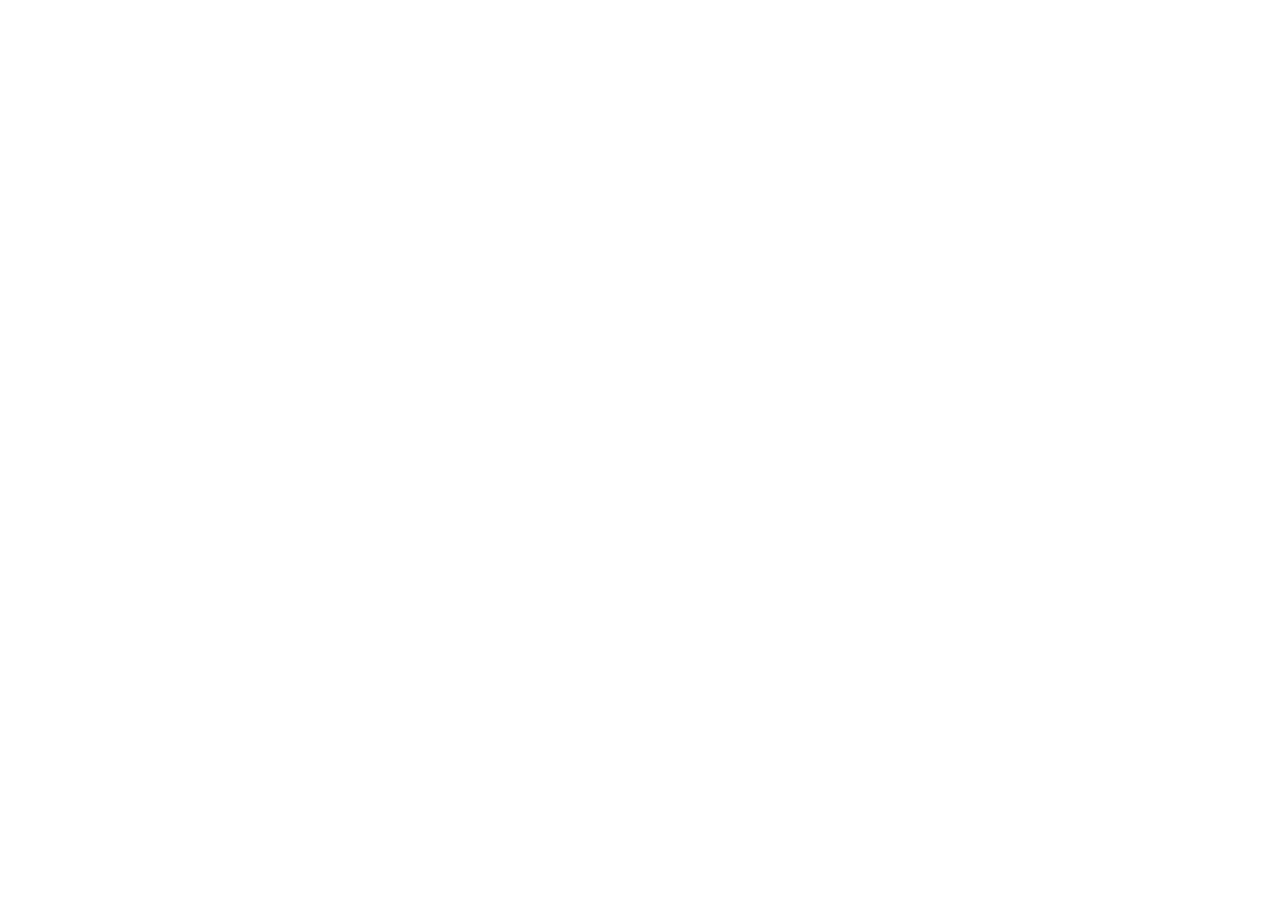
==== index.html @ 586bc2fa "index" ====
<!DOCTYPE html>
<html lang="pt-br">
<head>
    <meta charset="UTF-8">
    <meta http-equiv="X-UA-Compatible" content="IE=edge">
    <meta name="viewport" content="width=device-width, initial-scale=1.0">
    <title>Website</title>
</head>
<body>
    
</body>
</html>
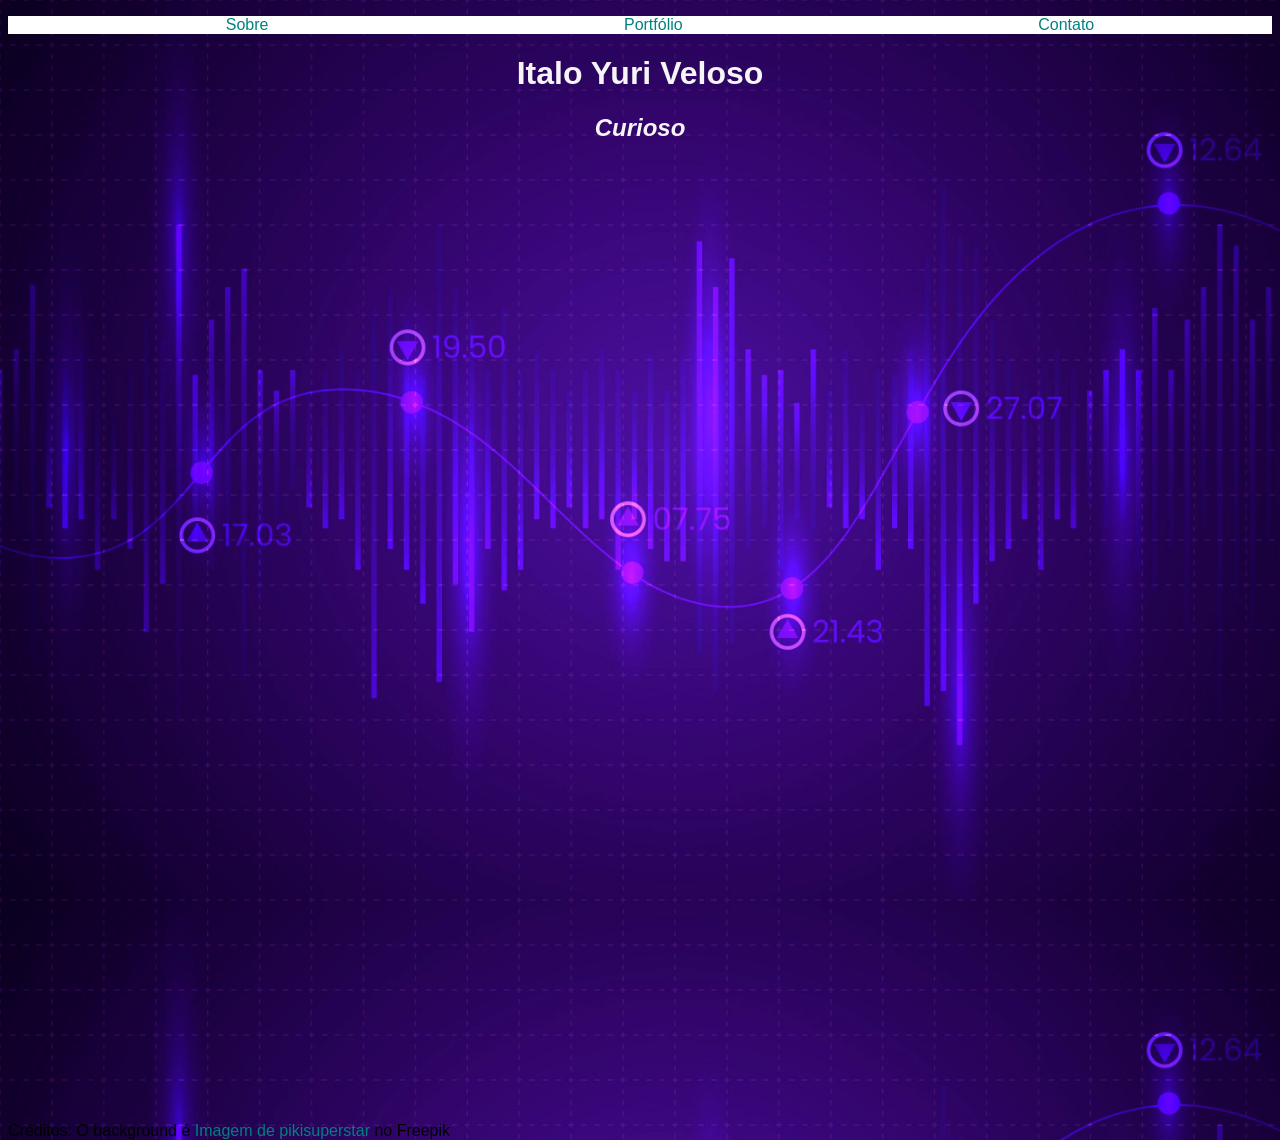
==== commit c76bd674: "teste de cor" ====
--- a/index.html
+++ b/index.html
@@ -1,12 +1,27 @@
 <!DOCTYPE html>
-<html lang="pt-br">
+<html lang="en">
 <head>
-    <meta charset="UTF-8">
-    <meta http-equiv="X-UA-Compatible" content="IE=edge">
-    <meta name="viewport" content="width=device-width, initial-scale=1.0">
-    <title>Website</title>
+  <meta charset="UTF-8">
+  <title>Italo Yuri Veloso</title>
+  <link rel="stylesheet" href="css/estilos.css">
 </head>
 <body>
+  <header>
+		<nav class="menu">
+			<ul>
+				<li><a href="#">Sobre</a></li>
+				<li><a href="#">Portfólio</a></li>
+				<li><a href="#">Contato</a></li>
+			</ul>
+		</nav>
+		<h1 class="site-title">Italo Yuri Veloso</h1>
+		<h2 class="site-subtitle">Curioso</h2>
+  </header>
+  <main>
     
+  </main>
+  <footer>
+    Créditos: O background é <a href="https://br.freepik.com/vetores-gratis/forex-trading-background_9263456.htm#query=banco%20de&position=6&from_view=keyword">Imagem de pikisuperstar</a> no Freepik
+  </footer>
 </body>
 </html>
--- a/css/estilos.css
+++ b/css/estilos.css
@@ -0,0 +1,42 @@
+body {
+  background-image: url('images/forex-trading-background/4046565.jpg');
+  background-size: auto 100vh; 
+  font-family: Arial;
+  height: 100vh;
+}
+
+.menu {
+  background-color: white;
+}
+
+.menu ul {
+  display: flex;
+  justify-content: space-around;
+}
+
+.menu li {
+ list-style: none; 
+}
+
+a {
+  color: teal;
+  text-decoration: none;
+}
+
+a:hover {
+  text-decoration: underline;
+}
+
+.site-subtitle, 
+.site-title {
+  color: whitesmoke;
+  text-align: center;
+}
+
+.site-subtitle {
+ font-style: italic;
+}
+
+main {
+    height: 960px;
+}
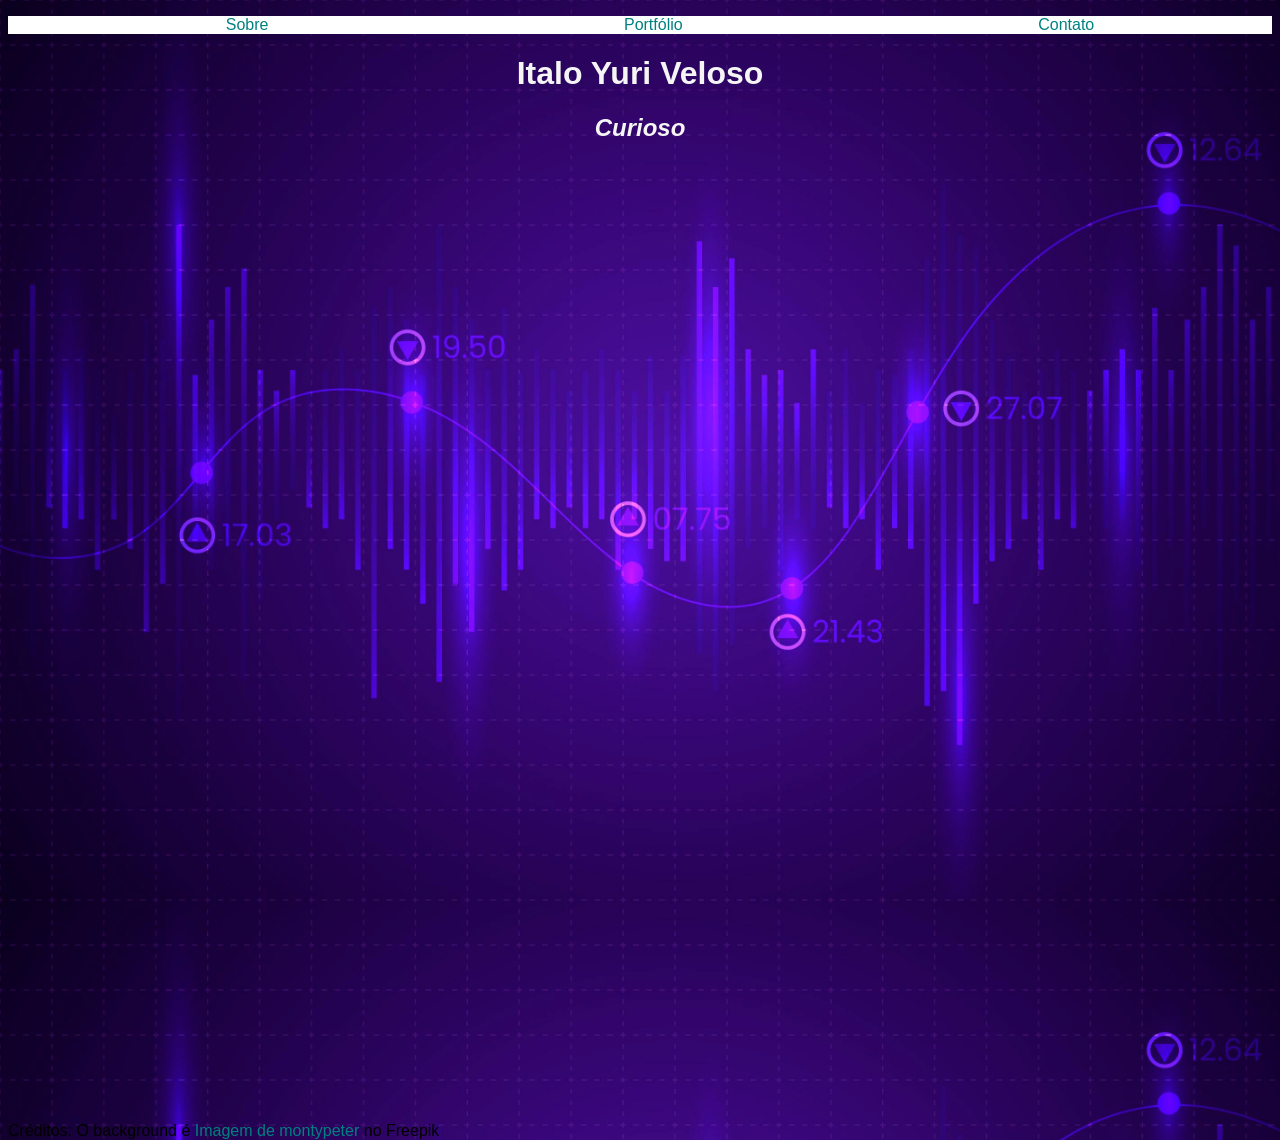
==== commit f5d229dd: "oi" ====
--- a/index.html
+++ b/index.html
@@ -21,7 +21,7 @@
     
   </main>
   <footer>
-    Créditos: O background é <a href="https://br.freepik.com/vetores-gratis/forex-trading-background_9263456.htm#query=banco%20de&position=6&from_view=keyword">Imagem de pikisuperstar</a> no Freepik
+    Créditos: O background é <a href="https://br.freepik.com/fotos-gratis/arvores-nevadas-em-uma-floresta-com-um-banco-e-uma-mesa-para-descanso-belo-conceito-para-natureza-e-floresta-de-inverno_23384703.htm#query=banco%20de&position=15&from_view=keyword#position=15&query=banco%20de">Imagem de montypeter</a> no Freepik
   </footer>
 </body>
 </html>
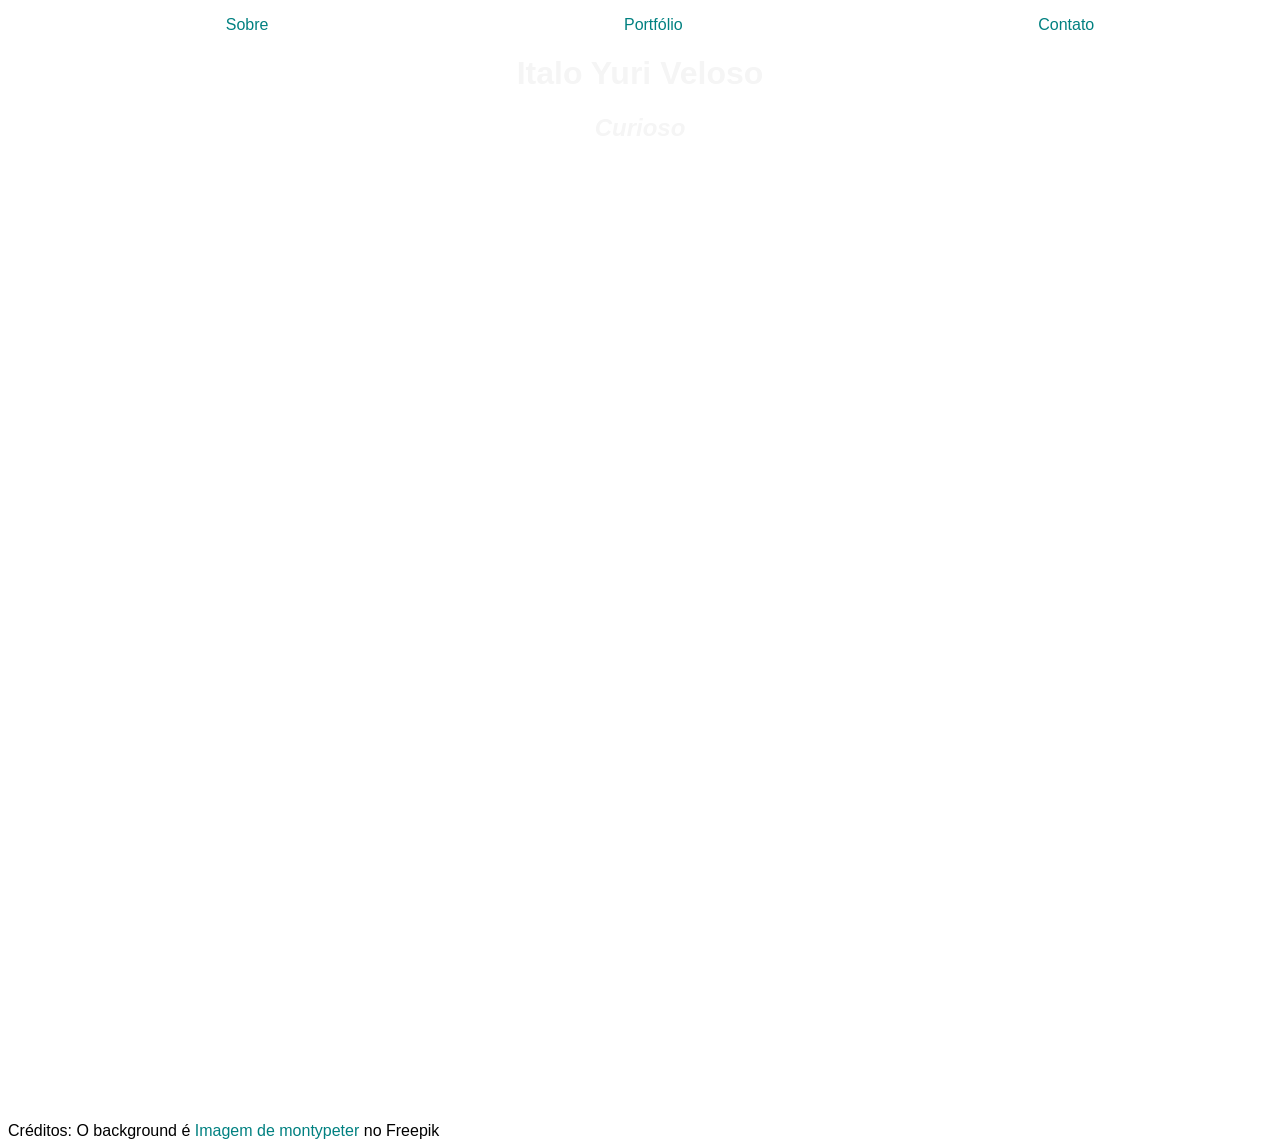
==== commit b60285e9: "update" ====
--- a/index.html
+++ b/index.html
@@ -3,7 +3,7 @@
 <head>
   <meta charset="UTF-8">
   <title>Italo Yuri Veloso</title>
-  <link rel="stylesheet" href="css/estilos.css">
+  <link rel="stylesheet" href="root/css/estilos.css">
 </head>
 <body>
   <header>
--- a/root/css/estilos.css
+++ b/root/css/estilos.css
@@ -0,0 +1,42 @@
+body {
+  background-image: url('root/css/images/background.jpg');
+  background-size: auto 100vh; 
+  font-family: Arial;
+  height: 100vh;
+}
+
+.menu {
+  background-color: white;
+}
+
+.menu ul {
+  display: flex;
+  justify-content: space-around;
+}
+
+.menu li {
+ list-style: none; 
+}
+
+a {
+  color: teal;
+  text-decoration: none;
+}
+
+a:hover {
+  text-decoration: underline;
+}
+
+.site-subtitle, 
+.site-title {
+  color: whitesmoke;
+  text-align: center;
+}
+
+.site-subtitle {
+ font-style: italic;
+}
+
+main {
+    height: 960px;
+}
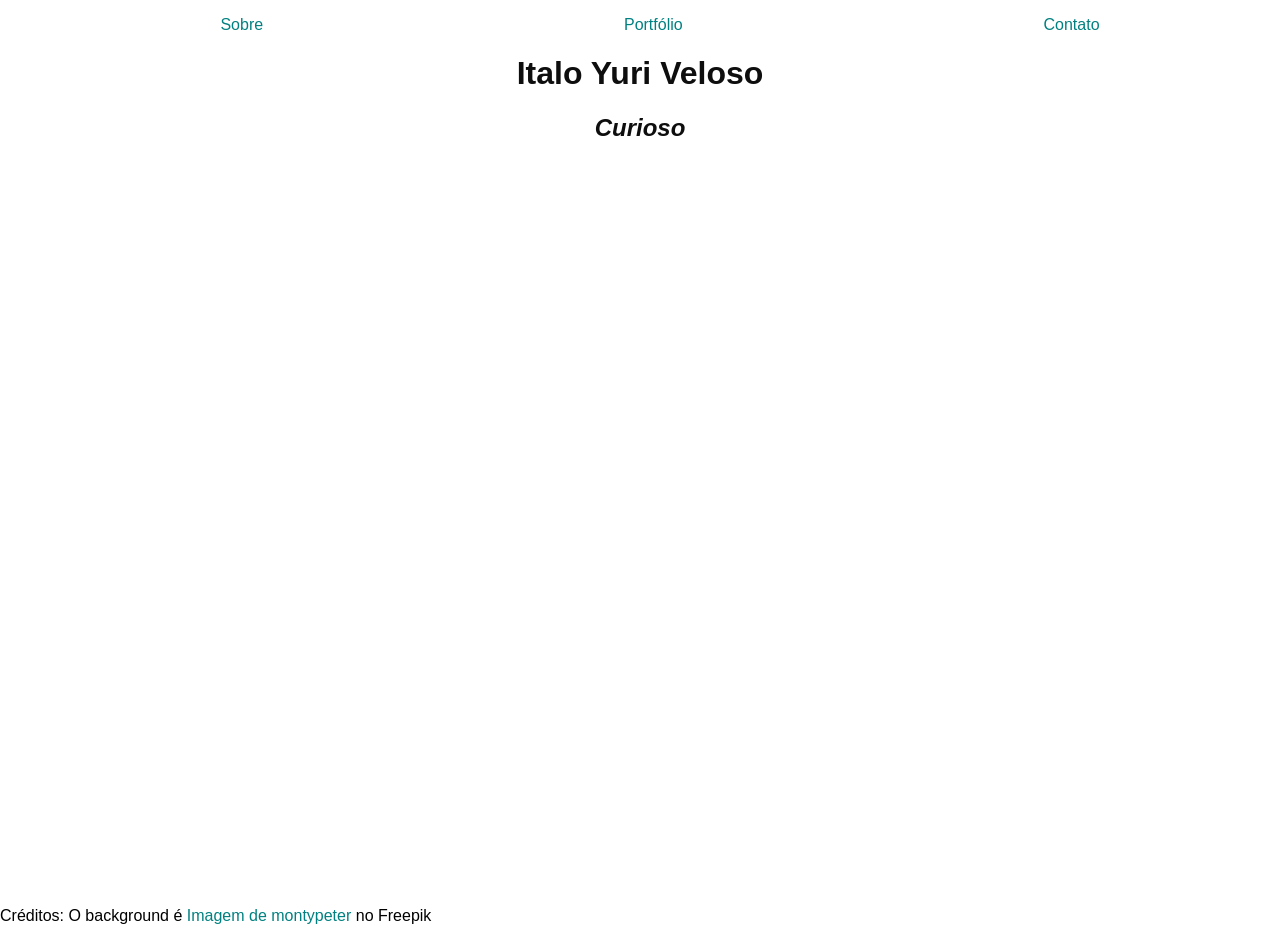
==== commit ed1760ec: "ajustes no css" ====
--- a/index.html
+++ b/index.html
@@ -2,6 +2,7 @@
 <html lang="en">
 <head>
   <meta charset="UTF-8">
+  <meta name="viewport" content="width=device-width, initial-scale=1">
   <title>Italo Yuri Veloso</title>
   <link rel="stylesheet" href="root/css/estilos.css">
 </head>
--- a/root/css/estilos.css
+++ b/root/css/estilos.css
@@ -1,10 +1,15 @@
 body {
-  background-image: url('root/css/images/background.jpg');
+  background-image: url('images/background.jpg');
   background-size: auto 100vh; 
   font-family: Arial;
   height: 100vh;
+  margin: 0;
+  padding: 0;
 }
 
+header {
+  height: 1vh;
+}
 .menu {
   background-color: white;
 }
@@ -29,7 +34,7 @@
 
 .site-subtitle, 
 .site-title {
-  color: whitesmoke;
+  color: #0e0e0e;
   text-align: center;
 }
 
@@ -38,5 +43,9 @@
 }
 
 main {
-    height: 960px;
+  height: 98vh;
+}
+
+footer {
+  height: 1vh;
 }
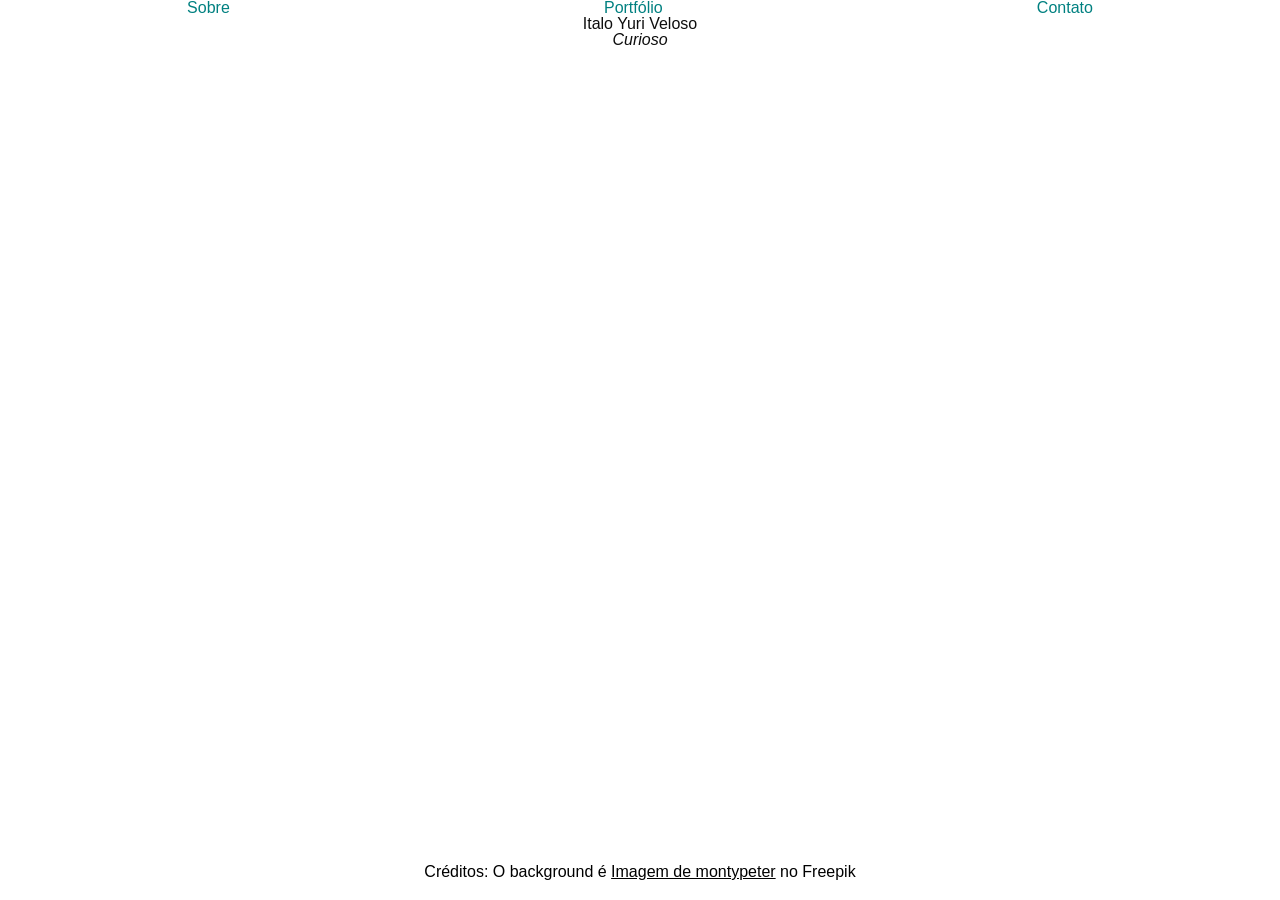
==== commit dfc35f2f: "incluindo reset.css" ====
--- a/index.html
+++ b/index.html
@@ -4,6 +4,7 @@
   <meta charset="UTF-8">
   <meta name="viewport" content="width=device-width, initial-scale=1">
   <title>Italo Yuri Veloso</title>
+  <link rel="stylesheet" href="root/css/reset.css">
   <link rel="stylesheet" href="root/css/estilos.css">
 </head>
 <body>
--- a/root/css/estilos.css
+++ b/root/css/estilos.css
@@ -1,8 +1,7 @@
 body {
-  background-image: url('images/background.jpg');
-  background-size: auto 100vh; 
+  background-image: url('images/background.jpg'); 
+  background-size: 100vw auto;
   font-family: Arial;
-  height: 100vh;
   margin: 0;
   padding: 0;
 }
@@ -43,9 +42,15 @@
 }
 
 main {
-  height: 98vh;
+  height: 95vh;
 }
 
 footer {
   height: 1vh;
+  text-align: center;
+}
+
+footer a {
+  color: black;
+  text-decoration: underline;
 }
